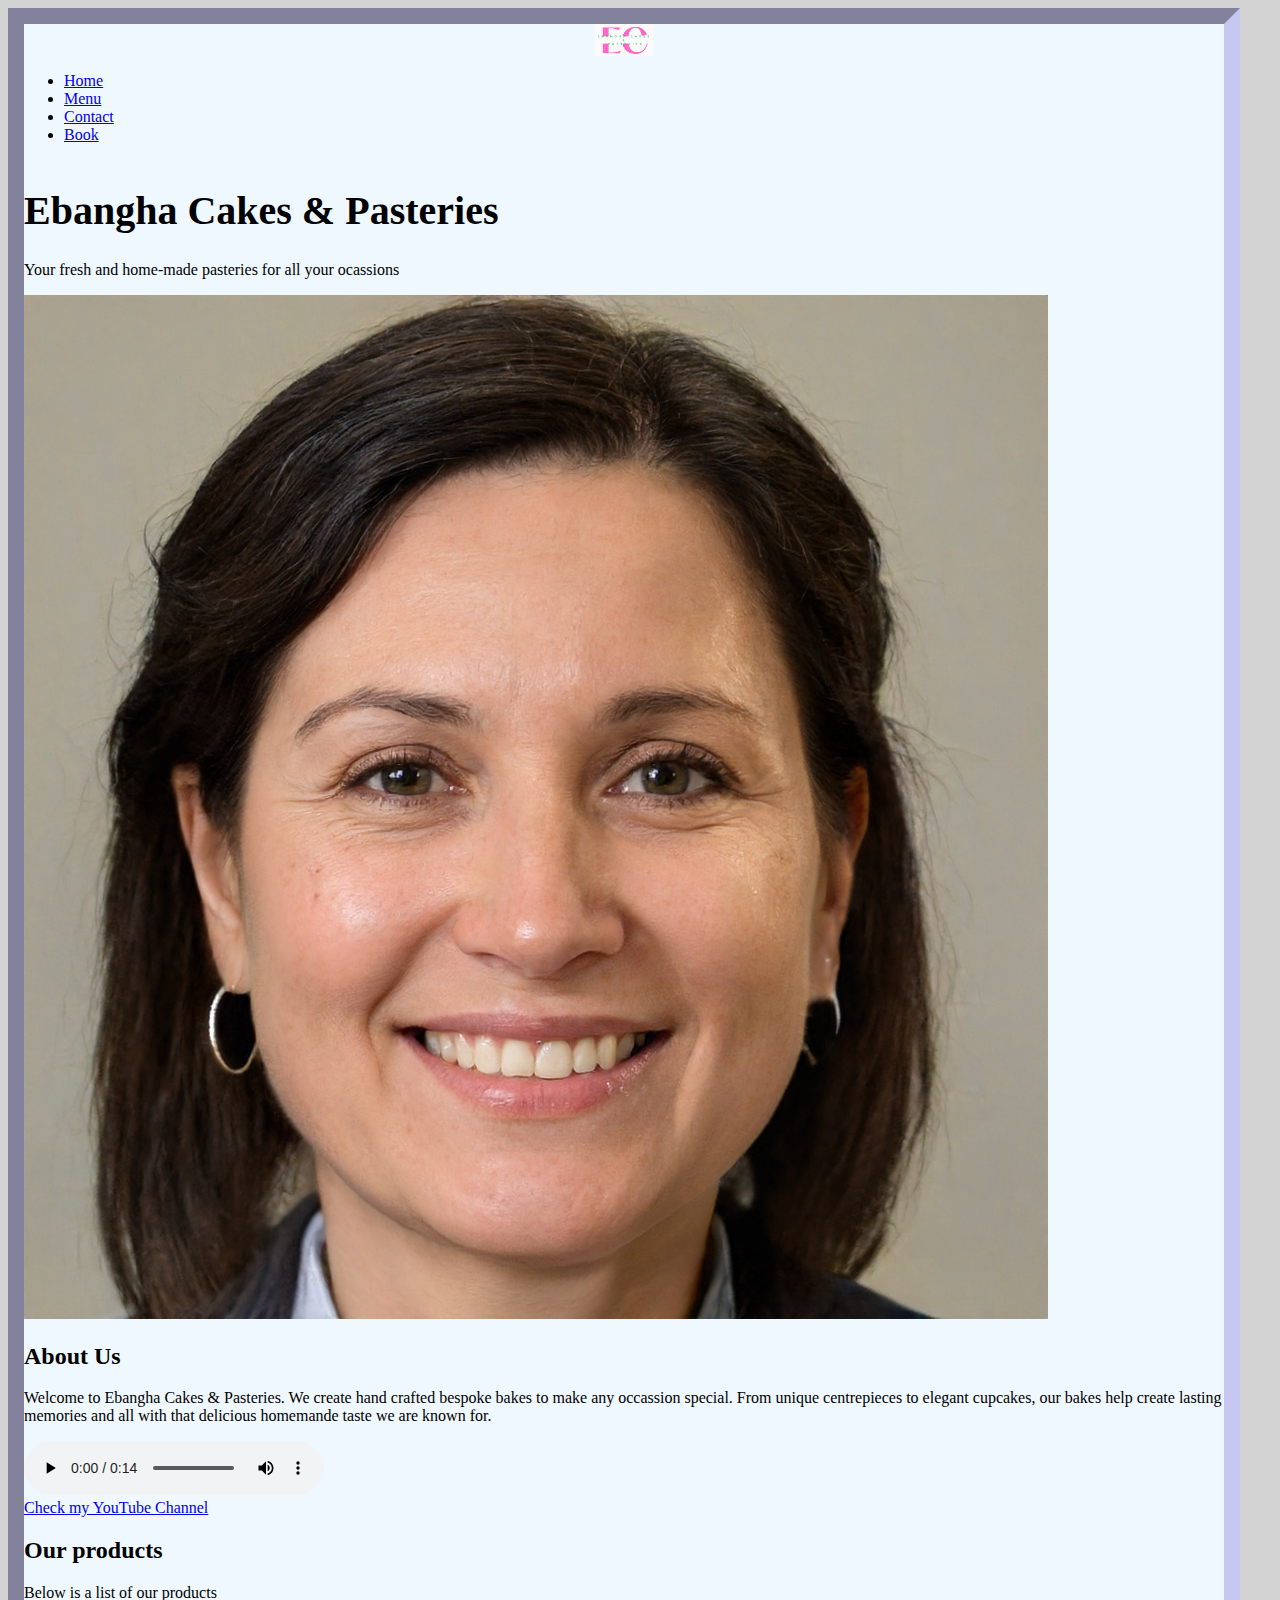
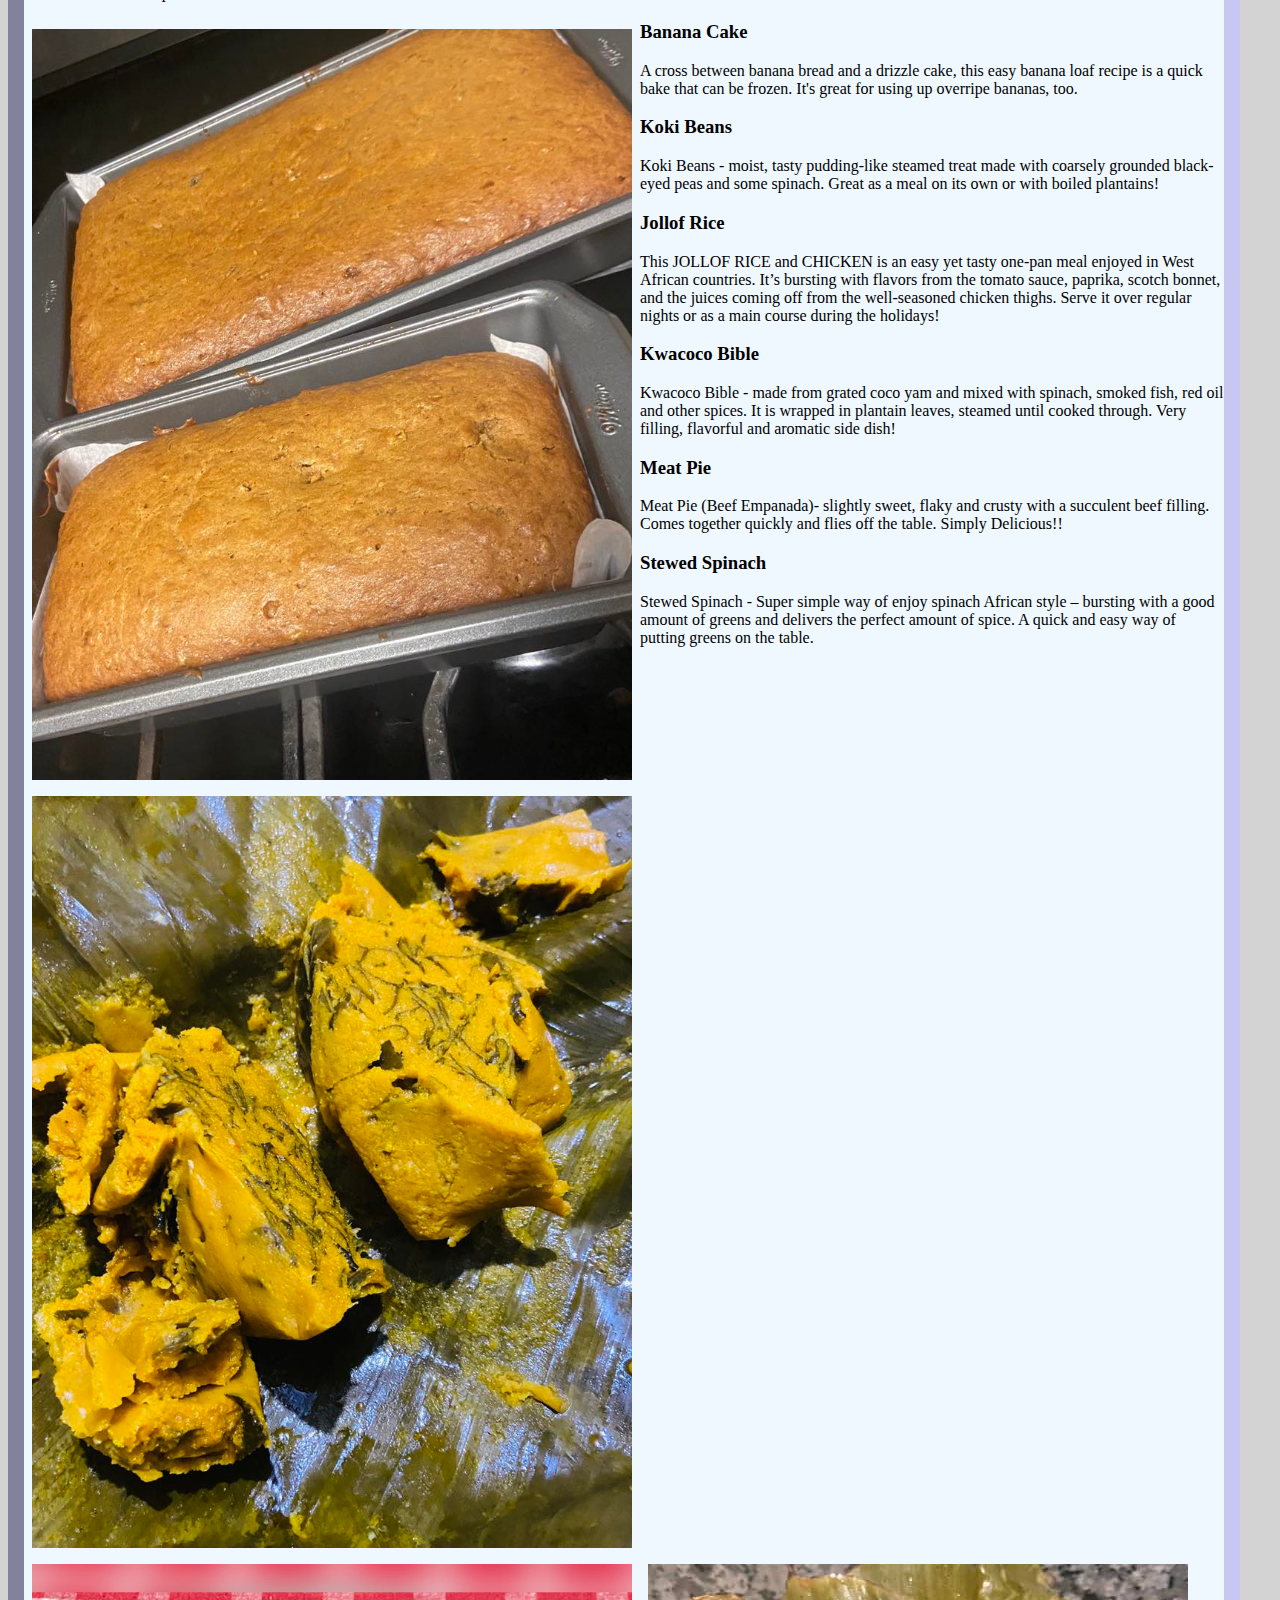
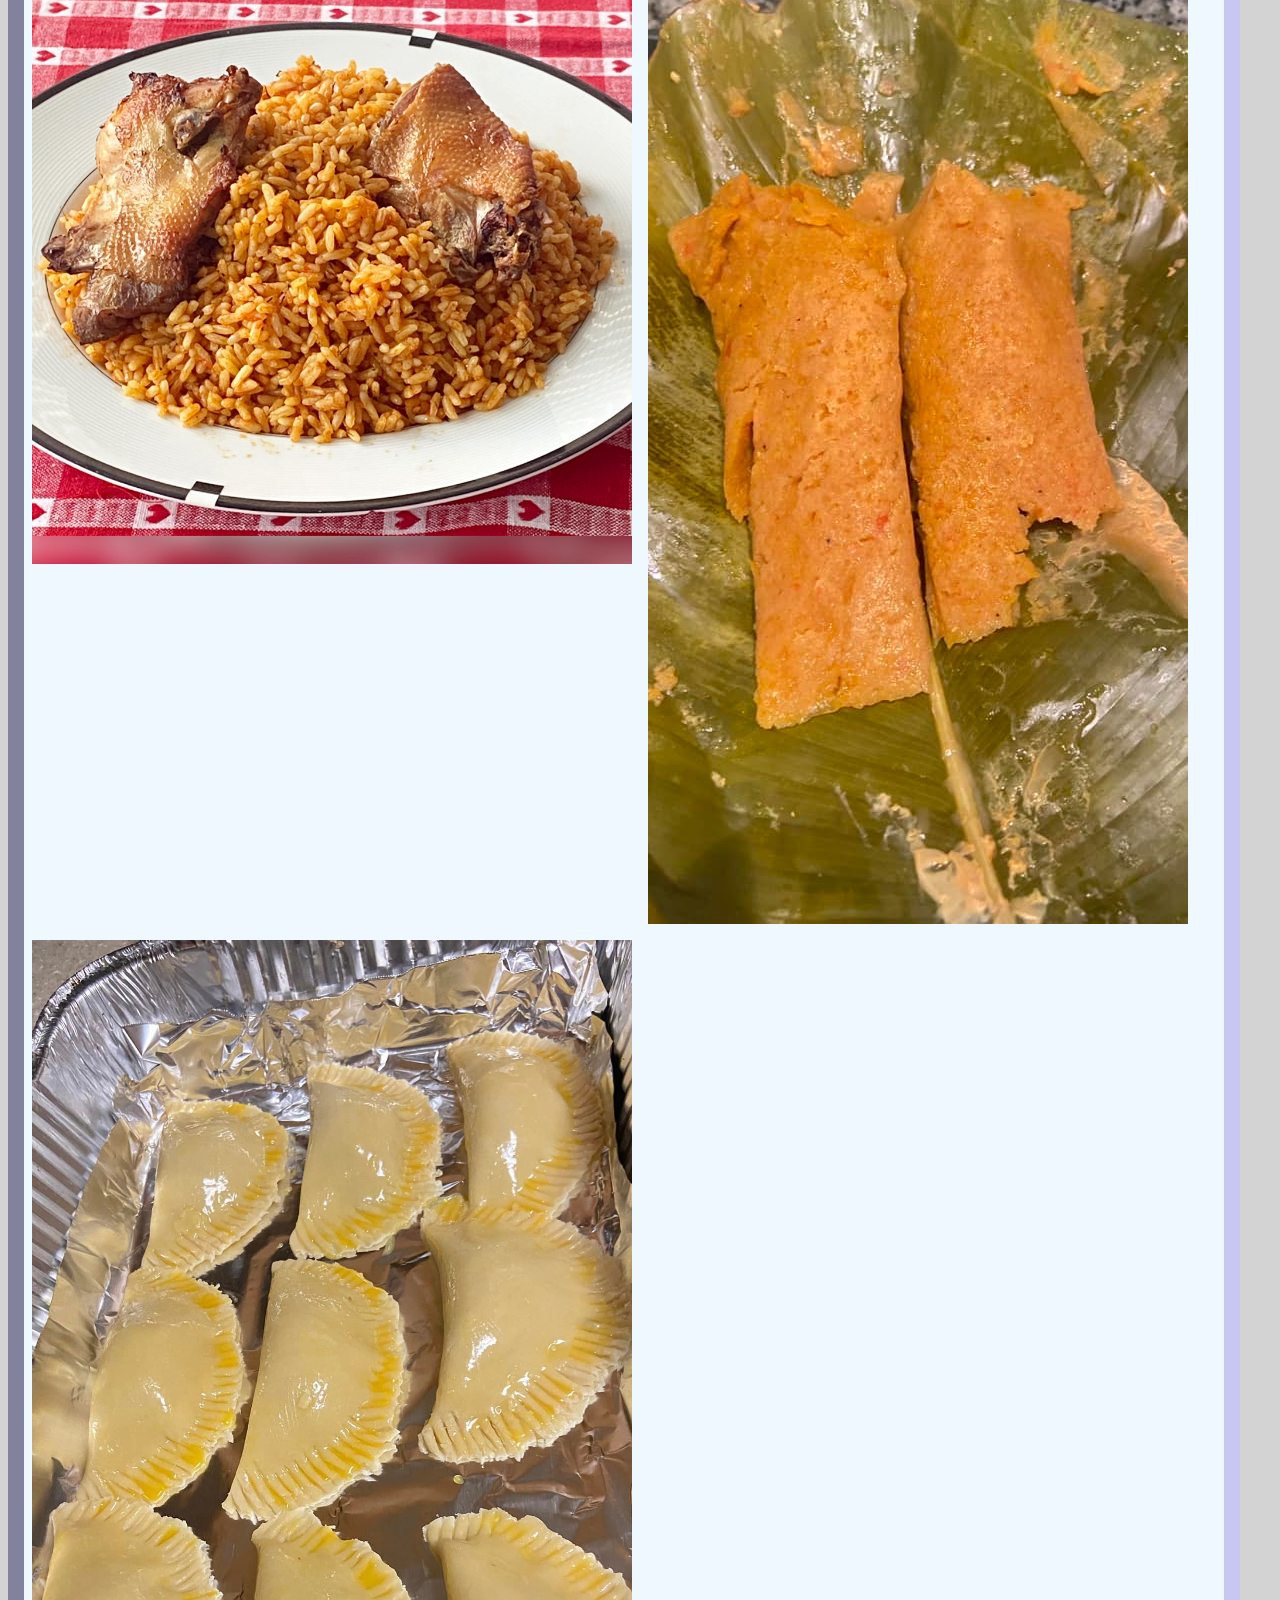
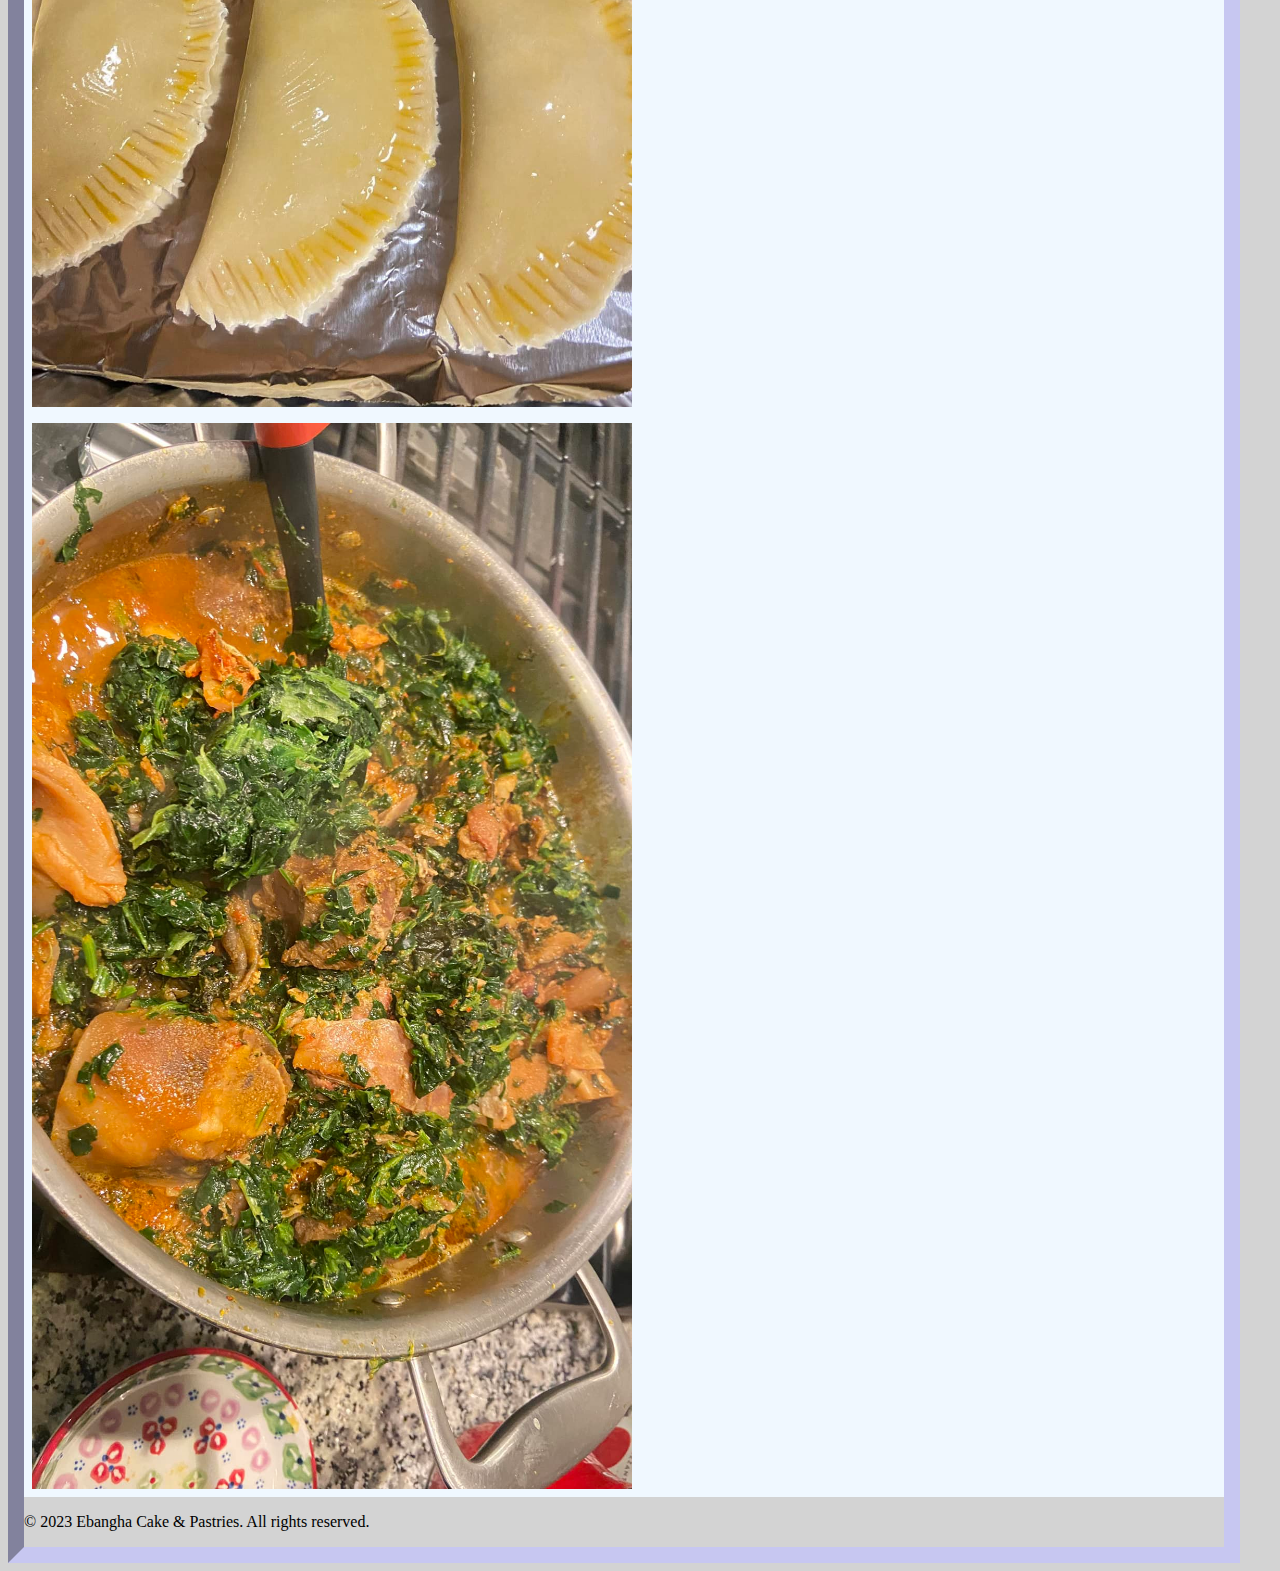
==== index.html @ 3c513502 "Home page" ====
<!doctype html>
<html lang="en">

<head>
    <meta charset="utf-8">
    <meta name="viewport" content="width=device-width, initial-scale=1">
    <title>Home - Ebangh Cake &amp; Pasteries</title>
    <link href="https://cdn.jsdelivr.net/npm/bootstrap@5.3.2/dist/css/bootstrap.min.css" rel="stylesheet"
        integrity="sha384-T3c6CoIi6uLrA9TneNEoa7RxnatzjcDSCmG1MXxSR1GAsXEV/Dwwykc2MPK8M2HN" crossorigin="anonymous">
    <link rel="stylesheet" href="css/main.css">
</head>

<body class="container">
    <header class="row">
        <nav class="navbar navbar-light bg-light">
            <!-- Left column for the image -->
            <div class="col-2">
                <a href="index.html"><img src="img/logo.png" alt="Logo of Ebangha Cakes & Pastries" class="left-image"
                        id="logo"></a>
            </div>

            <!-- Right column for the menu items -->
            <div class="col-10">
                <ul class="nav justify-content-end">
                    <li class="nav-item">
                        <a class="nav-link active" href="index.html">Home</a>
                    </li>
                    <li class="nav-item">
                        <a class="nav-link" href="menu.html">Menu</a>
                    </li>
                    <li class="nav-item">
                        <a class="nav-link" href="contact.html">Contact</a>
                    </li>
                    <li class="nav-item">
                        <a class="nav-link" href="booking.html">Book</a>
                    </li>
                </ul>
            </div>
        </nav>
    </header>
    <main class="flex-grow-1">
        <section class="text-center">
            <h1 class="font-weight-bold mb-0" id="title">Ebangha Cakes &amp; Pasteries</h1>
            <p class="text-muted mt-0 small">Your fresh and home-made pasteries for all your ocassions</p>
        </section>

        <!--Page Content here-->
        <div class="container">
            <div class="row mt-2 mb-2">
                <!-- Left column for the image -->
                <div class="col-lg-4 col-md-2 col-sm-12">
                    <img src="img/ceo.jpg" alt="Image of Madam Ebangha" class="img-fluid">
                </div>

                <!-- Right column for the text -->
                <div class="col-lg-8 col-md-10 col-sm-12">
                    <h2>About Us</h2>
                    <p>
                        Welcome to Ebangha Cakes & Pasteries. We create hand crafted bespoke bakes to make any
                        occassion special. From unique centrepieces to elegant cupcakes, our bakes help create
                        lasting memories and all with that delicious homemande taste we are known for.
                    </p>
                    <div class="row">
                        <div class="col-lg-6 col-md-12 col-sm-12">
                            <audio controls class="w-40 ">
                                <!-- MP3 format -->
                                <source src="audio/audio-description.mp3" type="audio/mp3">
                                <!-- OGG format -->
                                <source src="audio/audio-description.ogg" type="audio/ogg">
                                <!-- WAV format -->
                                <source src="audio/audio-description.wav" type="audio/wav">
                                Your browser does not support the audio element.
                            </audio>
                        </div>
                        <div class="col-lg-6 col-md-12 col-sm-12">
                            <a href="https://www.youtube.com/@programmingwithberns" class="w-40 ">Check my YouTube
                                Channel</a>
                        </div>
                    </div>
                </div>
            </div>

            <div class="row mt-2 mb-2">
                <div class="text-center">
                    <h2>Our products</h2>
                    <p>Below is a list of our products</p>
                </div>
               

                <div class="col-lg-4 col-md-6 col-sm-12">
                    <img src="img/banana-cake.jpg" alt="Banana Cake" class="product-image img-fluid">
                    <h3>Banana Cake</h3>
                    <p>A cross between banana bread and a drizzle cake, this easy banana loaf recipe is a quick bake
                        that can be frozen. It's great for using up overripe bananas, too.</p>
                </div>
                <div class="col-lg-4 col-md-6 col-sm-12">
                    <img src="img/coki-beans.jpg" alt="Koki Beans" class="product-image img-fluid">
                    <h3>Koki Beans</h3>
                    <p>Koki Beans - moist, tasty pudding-like steamed treat made with coarsely grounded black-eyed peas
                        and some spinach. Great as a meal on its own or with boiled plantains!</p>
                </div>
                <div class="col-lg-4 col-md-6 col-sm-12">
                    <img src="img/jollof-rice.jpg" alt="Jollof Rice" class="product-image img-fluid">
                    <h3>Jollof Rice</h3>
                    <p>This JOLLOF RICE and CHICKEN is an easy yet tasty one-pan meal enjoyed in West African countries.
                        It’s bursting with flavors from the tomato sauce, paprika, scotch bonnet, and the juices coming
                        off from the well-seasoned chicken thighs. Serve it over regular nights or as a main course
                        during the holidays!</p>
                </div>
                <div class="col-lg-4 col-md-6 col-sm-12">
                    <img src="img/kwacoco.jpg" alt="Kwacoco Bible" class="product-image img-fluid">
                    <h3>Kwacoco Bible</h3>
                    <p>Kwacoco Bible - made from grated coco yam and mixed with spinach, smoked fish, red oil and other
                        spices. It is wrapped in plantain leaves, steamed until cooked through. Very filling, flavorful
                        and aromatic side dish!</p>
                </div>
                <div class="col-lg-4 col-md-6 col-sm-12">
                    <img src="img/meat-pie.jpg" alt="Meat Pie" class="product-image img-fluid">
                    <h3>Meat Pie</h3>
                    <p>Meat Pie (Beef Empanada)- slightly sweet, flaky and crusty with a succulent beef filling. Comes
                        together quickly and flies off the table. Simply Delicious!!</p>
                </div>

                <div class="col-lg-4 col-md-6 col-sm-12">
                    <img src="img/spinash-stew.jpg" alt="Stewed Spinach" class="product-image img-fluid">
                    <h3>Stewed Spinach</h3>
                    <p>Stewed Spinach - Super simple way of enjoy spinach African style – bursting with a good amount of
                        greens and delivers the perfect amount of spice. A quick and easy way of putting greens on the
                        table.</p>
                </div>
            </div>
        </div>

    </main>

    <!-- Sticky Footer -->
    <footer class="text-center py-3">
        <div class="container">
            <p>&copy; 2023 Ebangha Cake & Pastries. All rights reserved.</p>
        </div>
    </footer>
    <!--Bootstrap Javascript-->
    <script src="https://cdn.jsdelivr.net/npm/bootstrap@5.3.2/dist/js/bootstrap.bundle.min.js"
        integrity="sha384-C6RzsynM9kWDrMNeT87bh95OGNyZPhcTNXj1NW7RuBCsyN/o0jlpcV8Qyq46cDfL"
        crossorigin="anonymous"></script>
</body>

</html>
---- css/main.css ----
/* Custom styles for positioning the image */
 .left-image {
    max-width: 100%;
    height: 2em;
    display: block;
    margin-left: auto;
    margin-right: auto;
  }

  #title{
    font-size: 2.5em;
  }

  html{
    background-color:lightgray
  }
  body{
    background-color: #f0f8ff;
    display: flex;
    flex-direction: column;
    min-height: 100vh;
    max-width: 1200px;
    border: 1em inset rgb(199, 199, 241);
  }


  main {
    flex: 1;
    
  }

  footer{
    background-color: #d3d3d3;
  }


  .product-image{
    float: left;
    max-width: 50%;
    padding: 0.5em;
    height: auto;
  }

  @media only screen and (max-width: 600px) {
    .product-image{
        float: none;
        max-width: 100%;
        height: auto;
        padding: 0.5em;
      }
      
  }
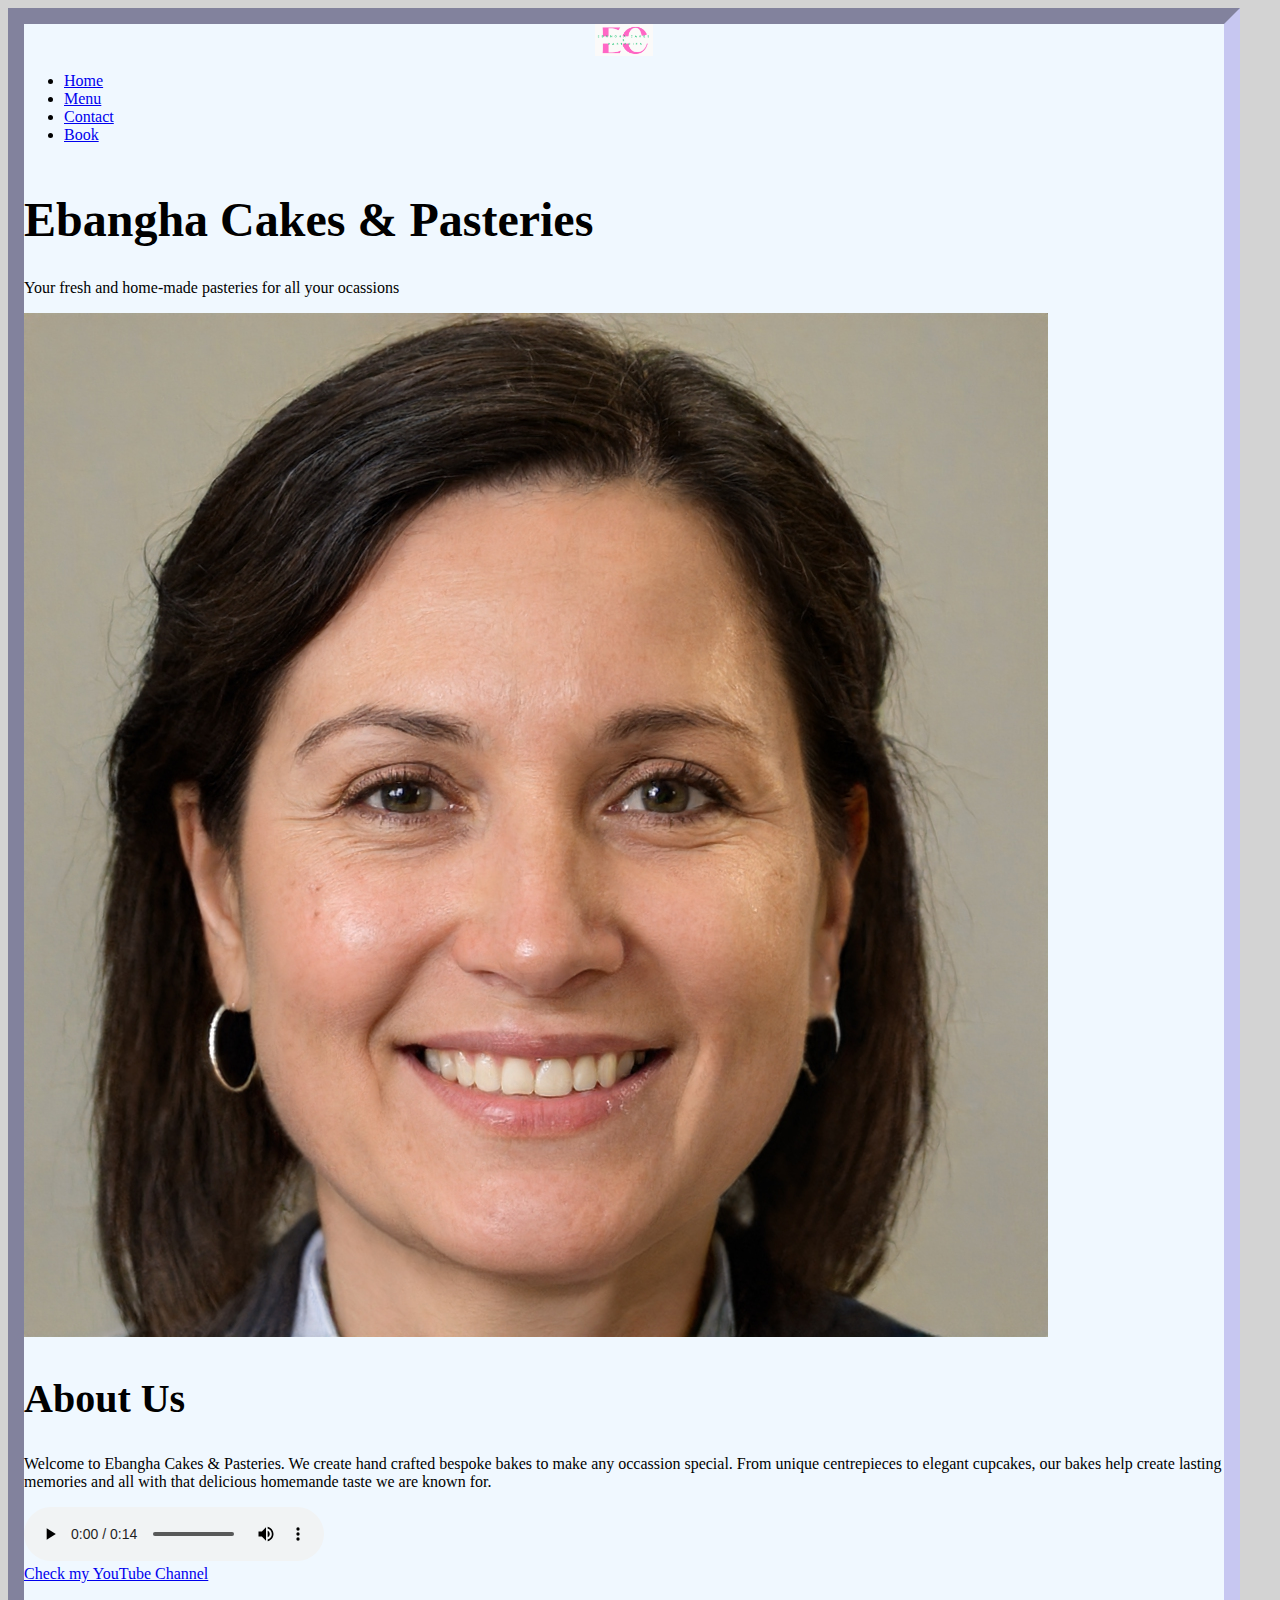
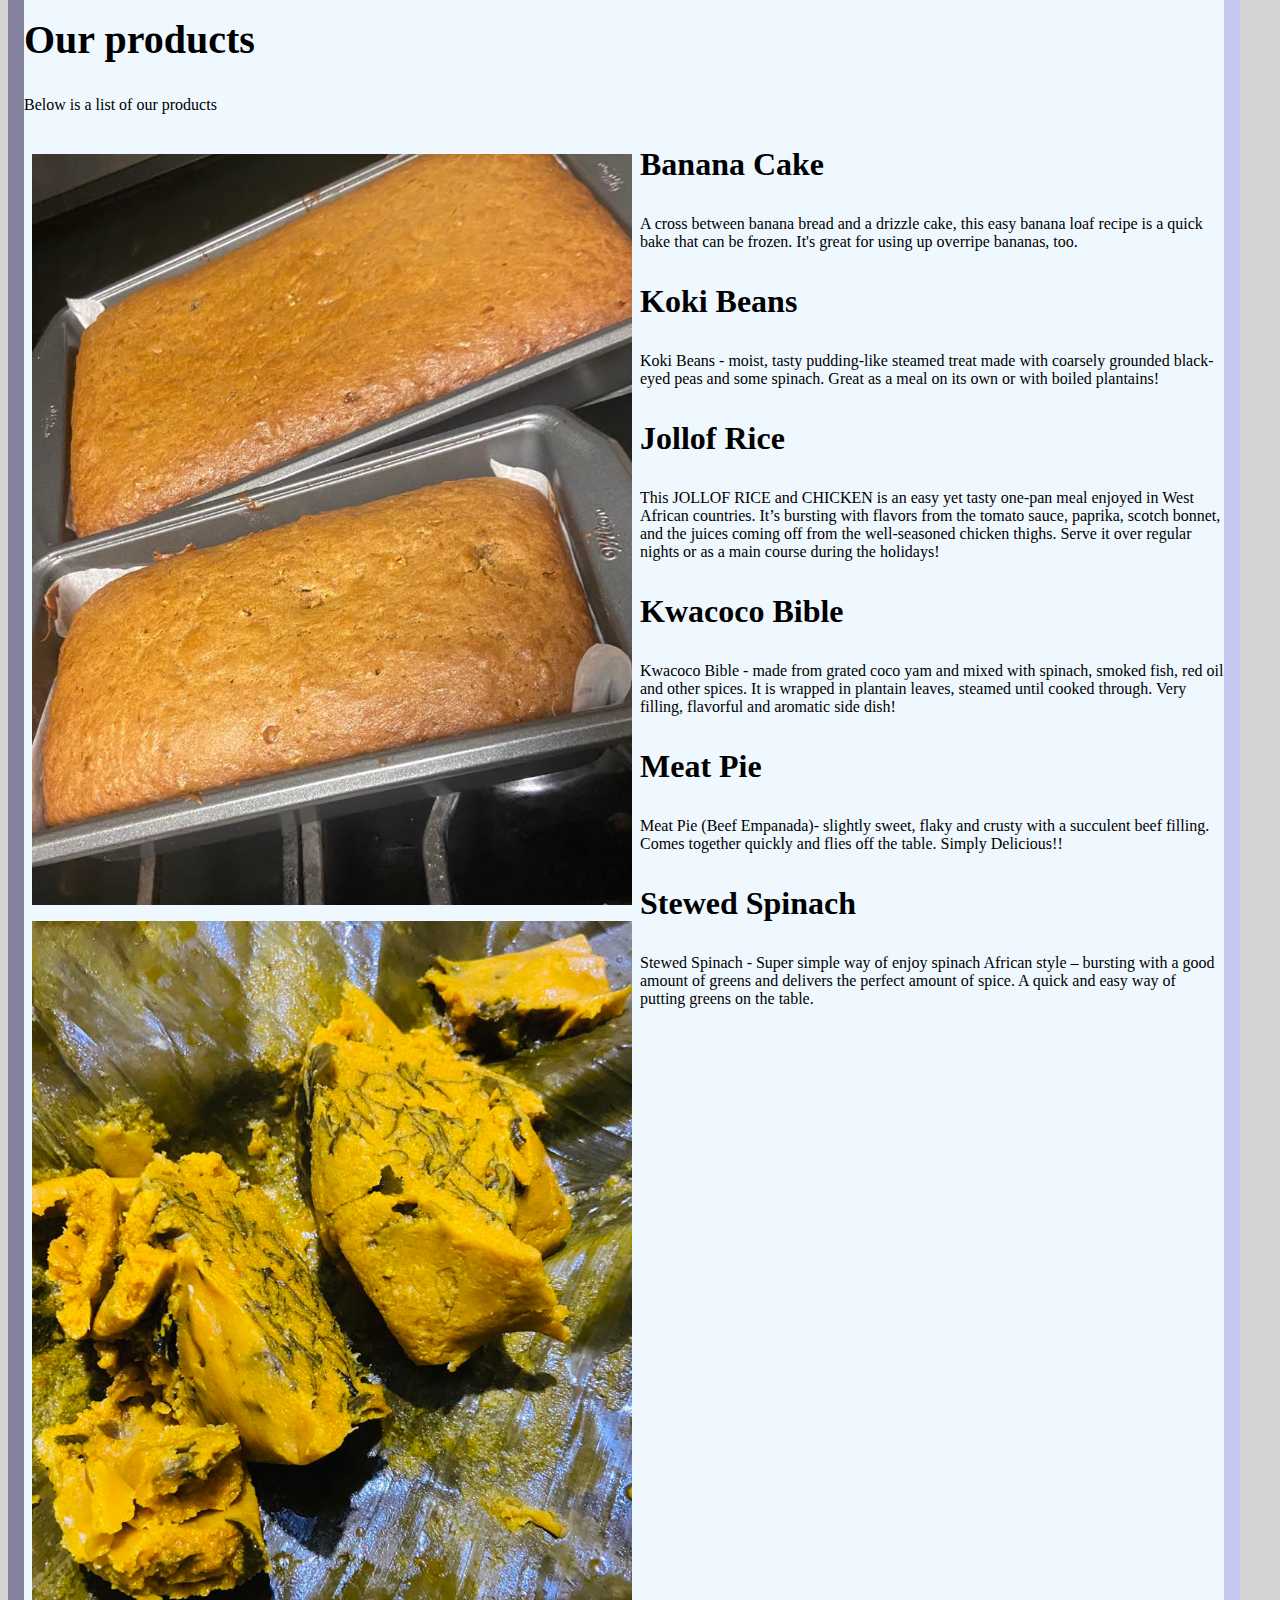
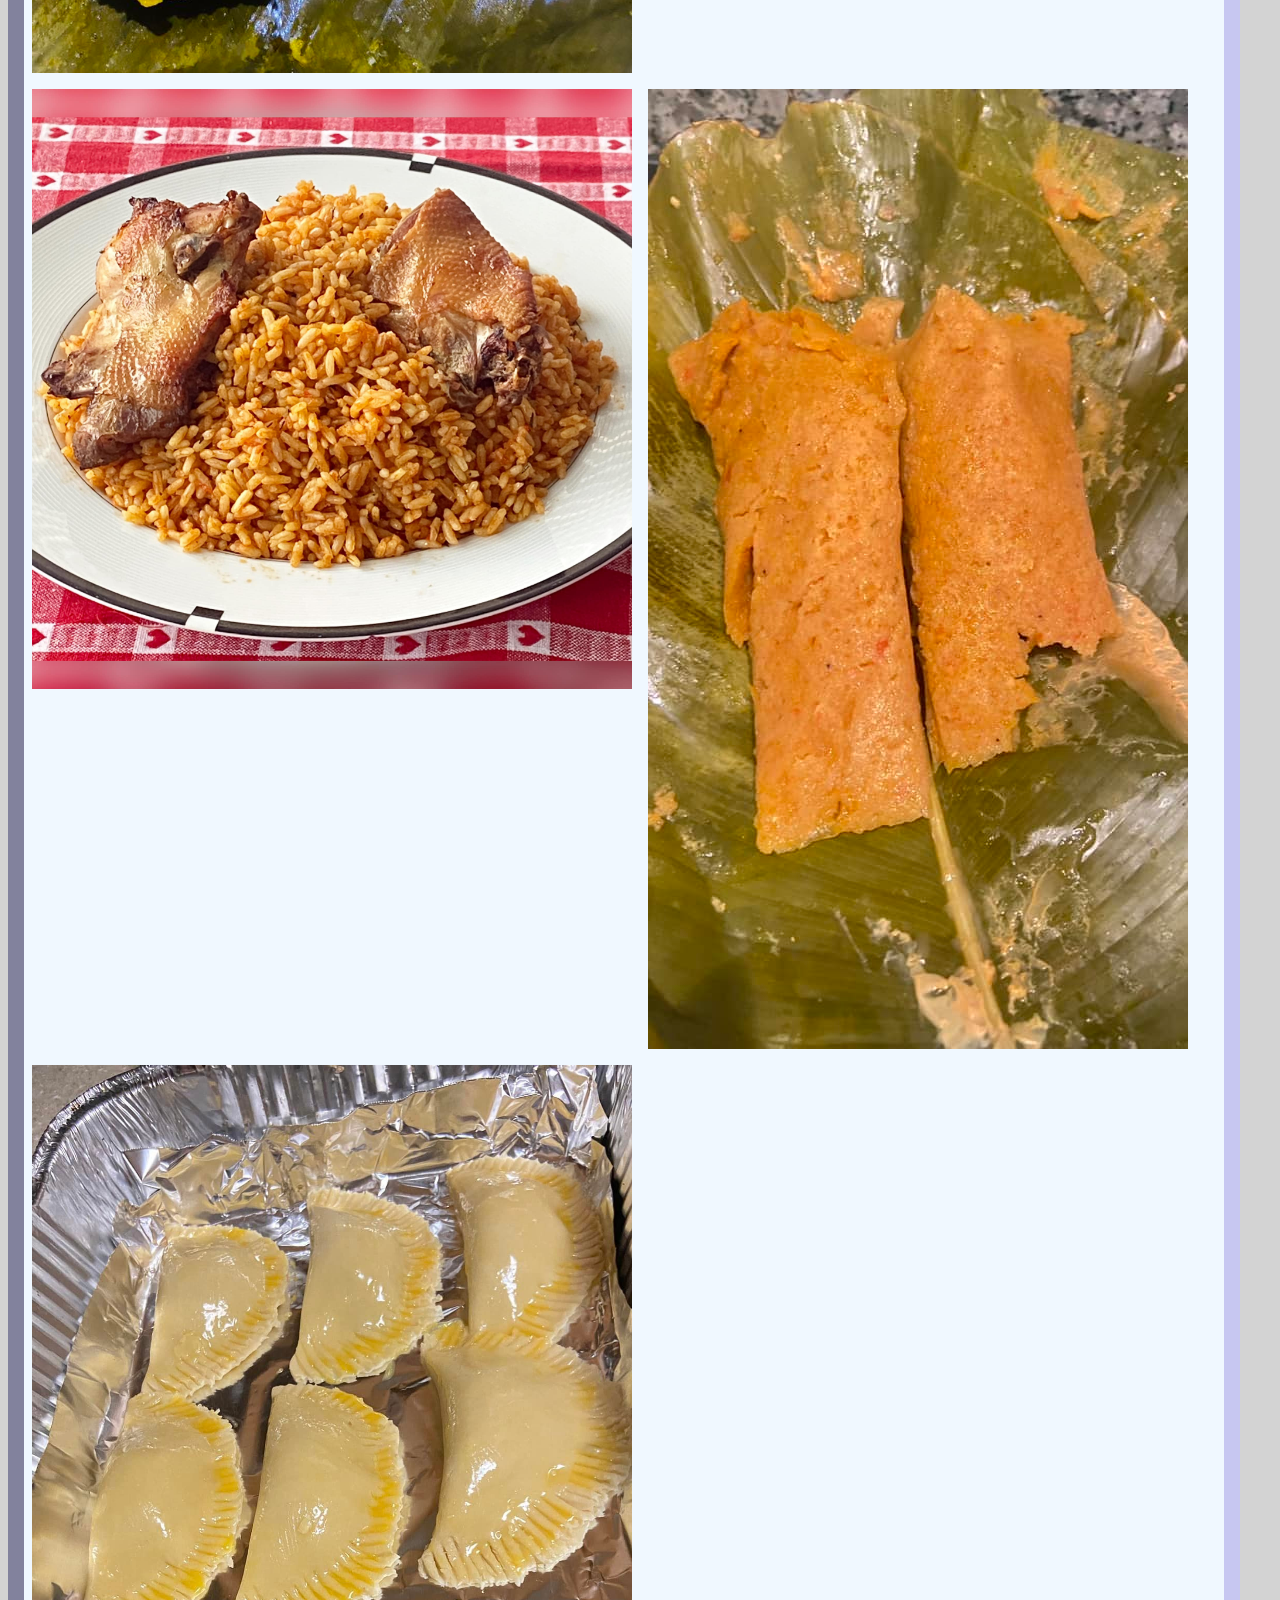
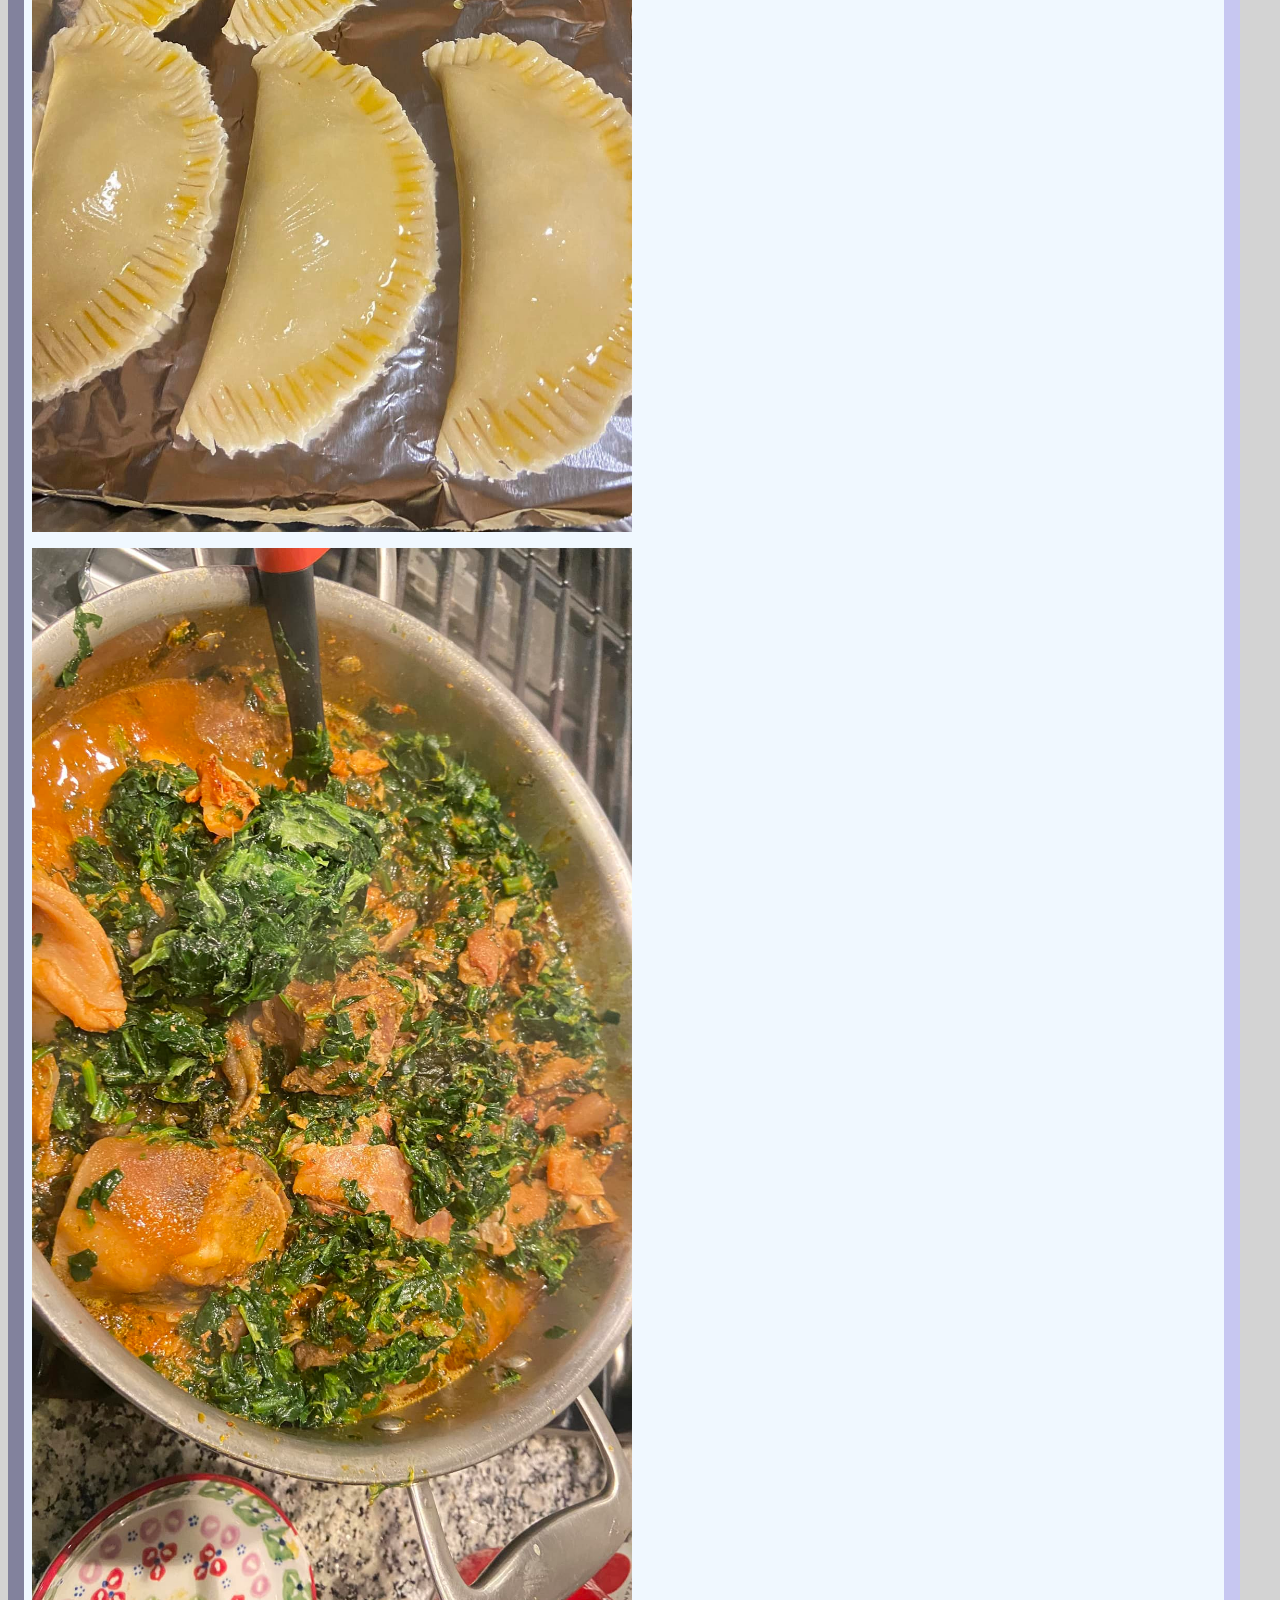
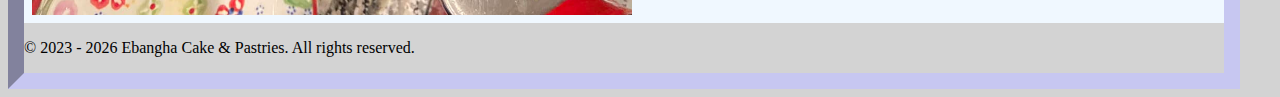
==== commit 213a56a0: "Booking page" ====
--- a/index.html
+++ b/index.html
@@ -8,6 +8,7 @@
     <link href="https://cdn.jsdelivr.net/npm/bootstrap@5.3.2/dist/css/bootstrap.min.css" rel="stylesheet"
         integrity="sha384-T3c6CoIi6uLrA9TneNEoa7RxnatzjcDSCmG1MXxSR1GAsXEV/Dwwykc2MPK8M2HN" crossorigin="anonymous">
     <link rel="stylesheet" href="css/main.css">
+    <script src="js/main.js"></script>
 </head>
 
 <body class="container">
@@ -21,7 +22,7 @@
 
             <!-- Right column for the menu items -->
             <div class="col-10">
-                <ul class="nav justify-content-end">
+                <ul class="nav justify-content-end ">
                     <li class="nav-item">
                         <a class="nav-link active" href="index.html">Home</a>
                     </li>
@@ -134,9 +135,9 @@
     </main>
 
     <!-- Sticky Footer -->
-    <footer class="text-center py-3">
+    <footer class="text-center py-3 mt-5">
         <div class="container">
-            <p>&copy; 2023 Ebangha Cake & Pastries. All rights reserved.</p>
+            <p>&copy; <span id="copyrightText"></span></p>
         </div>
     </footer>
     <!--Bootstrap Javascript-->
--- a/css/main.css
+++ b/css/main.css
@@ -1,52 +1,99 @@
+ html {
+     background-color: lightgray
+ }
+
+ body {
+     background-color: #f0f8ff;
+     display: flex;
+     flex-direction: column;
+     max-width: 1200px;
+     border: 1em inset rgb(199, 199, 241);
+ }
+
+
+ main {
+     flex: 1;
+
+ }
+
+ footer {
+     background-color: #d3d3d3;
+ }
+
+ h1,
+ h2,
+ h3,
+ h4,
+ h5,
+ h6 {
+     font-weight: bold;
+ }
+
+ h1 {
+     font-size: 3em;
+ }
+
+
+ h2 {
+     font-size: 2.5em;
+ }
+
+ h3 {
+     font-size: 2em;
+ }
+
  /* Custom styles for positioning the image */
  .left-image {
-    max-width: 100%;
-    height: 2em;
-    display: block;
-    margin-left: auto;
-    margin-right: auto;
-  }
+     max-width: 100%;
+     height: 2em;
+     display: block;
+     margin-left: auto;
+     margin-right: auto;
+ }
 
-  #title{
-    font-size: 2.5em;
-  }
-
-  html{
-    background-color:lightgray
-  }
-  body{
-    background-color: #f0f8ff;
-    display: flex;
-    flex-direction: column;
-    min-height: 100vh;
-    max-width: 1200px;
-    border: 1em inset rgb(199, 199, 241);
-  }
+ .product-image {
+     float: left;
+     max-width: 50%;
+     padding: 0.5em;
+     height: auto;
+ }
 
 
-  main {
-    flex: 1;
-    
-  }
+ /* table styles */
 
-  footer{
-    background-color: #d3d3d3;
-  }
+ caption {
+     caption-side: top;
+     text-align: center;
+     font-weight: bold;
+     font-size: 1.2em;
+     margin-bottom: 0.2em;
+ }
+
+ th {
+     text-align: center;
+ }
+
+ tfoot {
+     font-weight: bold;
+     text-align: center;
+ }
+
+ .cost {
+     text-align: center;
+ }
+
+ .left-text {
+     text-align: left;
+ }
 
 
-  .product-image{
-    float: left;
-    max-width: 50%;
-    padding: 0.5em;
-    height: auto;
-  }
+ @media only screen and (max-width: 600px) {
+     .product-image {
+         float: none;
+         max-width: 100%;
+         height: auto;
+         padding: 0.5em;
+     }
 
-  @media only screen and (max-width: 600px) {
-    .product-image{
-        float: none;
-        max-width: 100%;
-        height: auto;
-        padding: 0.5em;
-      }
-      
-  }+
+ }